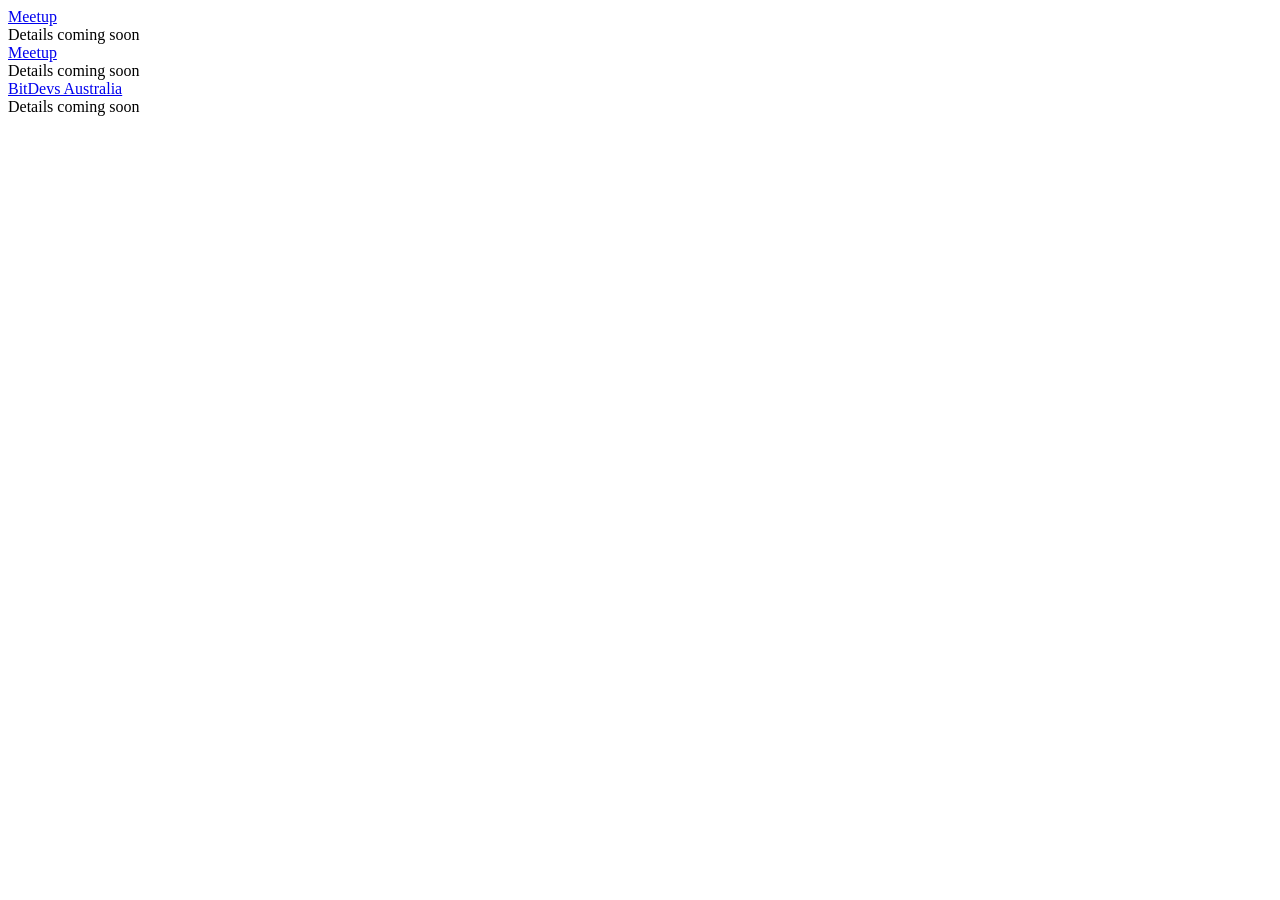
==== meetups-source.html @ 46c78c27 "Add generated meetup source" ====
<!DOCTYPE html>
<html lang="en"><head><meta charset="UTF-8"><title>Meetup data</title></head><body>
<div class="meetup-item" data-name="Byron Bay Bitcoin Meetup" data-town="Byron Bay" data-schedule="Second Saturday of every month" data-venue="Airship Studios, 1/5 Wollongbar St, Byron Bay" data-status="Active" data-type="General" data-lat="-28.6474" data-lon="153.6020">
<a href="https://www.meetup.com/en-au/bitcoin-byron-bay/">Meetup</a>
</div>
<div class="meetup-item" data-name="Women of Bitcoin - Byron Bay" data-town="Byron Bay" data-schedule="Check organiser for the next gathering" data-venue="Byron Bay" data-status="Active" data-type="Community" data-lat="-28.6474" data-lon="153.6020">
<span class="meetup-note">Details coming soon</span>
</div>
<div class="meetup-item" data-name="Alstonville Bitcoin Meetup" data-town="Alstonville" data-schedule="First Sunday of every month" data-venue="The Federal Hotel, Main Street, Alstonville" data-status="Active" data-type="General" data-lat="-28.8410" data-lon="153.4400">
<a href="https://www.meetup.com/en-au/bitcoin-byron-bay/">Meetup</a>
</div>
<div class="meetup-item" data-name="Murbah Bitcoiners" data-town="Murwillumbah" data-schedule="Launch details to be announced" data-venue="Murwillumbah" data-status="Coming Soon" data-type="General" data-lat="-28.3273" data-lon="153.3939">
<span class="meetup-note">Details coming soon</span>
</div>
<div class="meetup-item" data-name="Byron Bay BitDevs" data-town="Byron Bay" data-schedule="Check BitDevs Australia for the next session" data-venue="Byron Bay" data-status="Active" data-type="Technical" data-lat="-28.6474" data-lon="153.6020">
<a href="https://bitdevs.com.au/">BitDevs Australia</a>
</div>
<div class="meetup-item" data-name="Mullumbimby Bitcoin Meetup" data-town="Mullumbimby" data-schedule="Check organiser for the next gathering" data-venue="Mullumbimby" data-status="Active" data-type="General" data-lat="-28.5524" data-lon="153.4998">
<span class="meetup-note">Details coming soon</span>
</div>
</body></html>
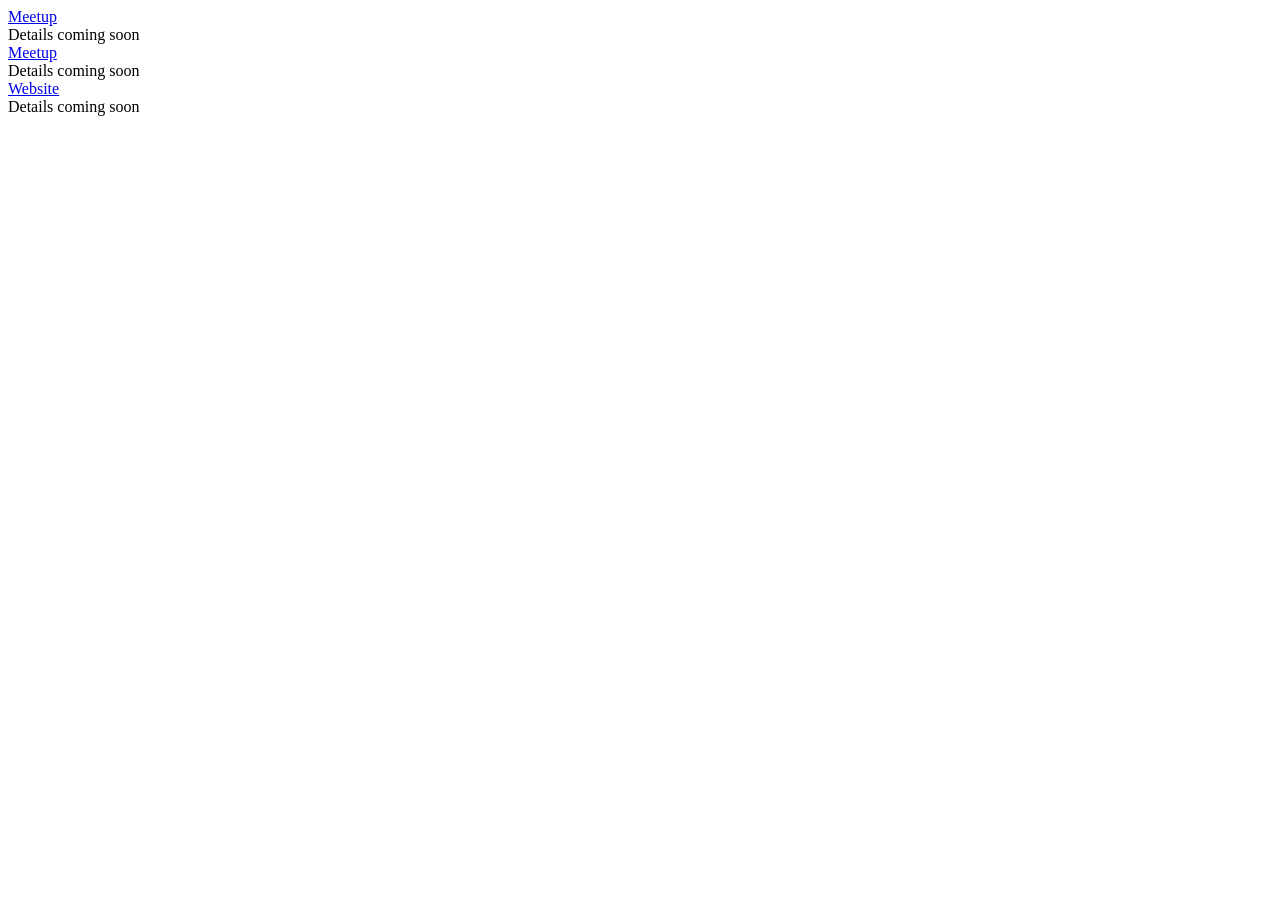
==== commit bffea8b8: "Update generated meetup data" ====
--- a/meetups-source.html
+++ b/meetups-source.html
@@ -12,10 +12,10 @@
 <div class="meetup-item" data-name="Murbah Bitcoiners" data-town="Murwillumbah" data-schedule="Launch details to be announced" data-venue="Murwillumbah" data-status="Coming Soon" data-type="General" data-lat="-28.3273" data-lon="153.3939">
 <span class="meetup-note">Details coming soon</span>
 </div>
-<div class="meetup-item" data-name="Byron Bay BitDevs" data-town="Byron Bay" data-schedule="Check BitDevs Australia for the next session" data-venue="Byron Bay" data-status="Active" data-type="Technical" data-lat="-28.6474" data-lon="153.6020">
-<a href="https://bitdevs.com.au/">BitDevs Australia</a>
+<div class="meetup-item" data-name="Byron BitDevs" data-town="Byron Bay" data-schedule="Check Byron BitDevs for the next session" data-venue="Byron Bay" data-status="Active" data-type="Technical" data-lat="-28.6474" data-lon="153.6020">
+<a href="https://codeberg.org/ByronBitDevs/ByronBitDevs">Website</a>
 </div>
-<div class="meetup-item" data-name="Mullumbimby Bitcoin Meetup" data-town="Mullumbimby" data-schedule="Check organiser for the next gathering" data-venue="Mullumbimby" data-status="Active" data-type="General" data-lat="-28.5524" data-lon="153.4998">
+<div class="meetup-item" data-name="Mullumbimby Bitcoin Meetup" data-town="Mullumbimby" data-schedule="Launch details to be announced" data-venue="Mullumbimby" data-status="Coming Soon" data-type="General" data-lat="-28.5524" data-lon="153.4998">
 <span class="meetup-note">Details coming soon</span>
 </div>
 </body></html>
